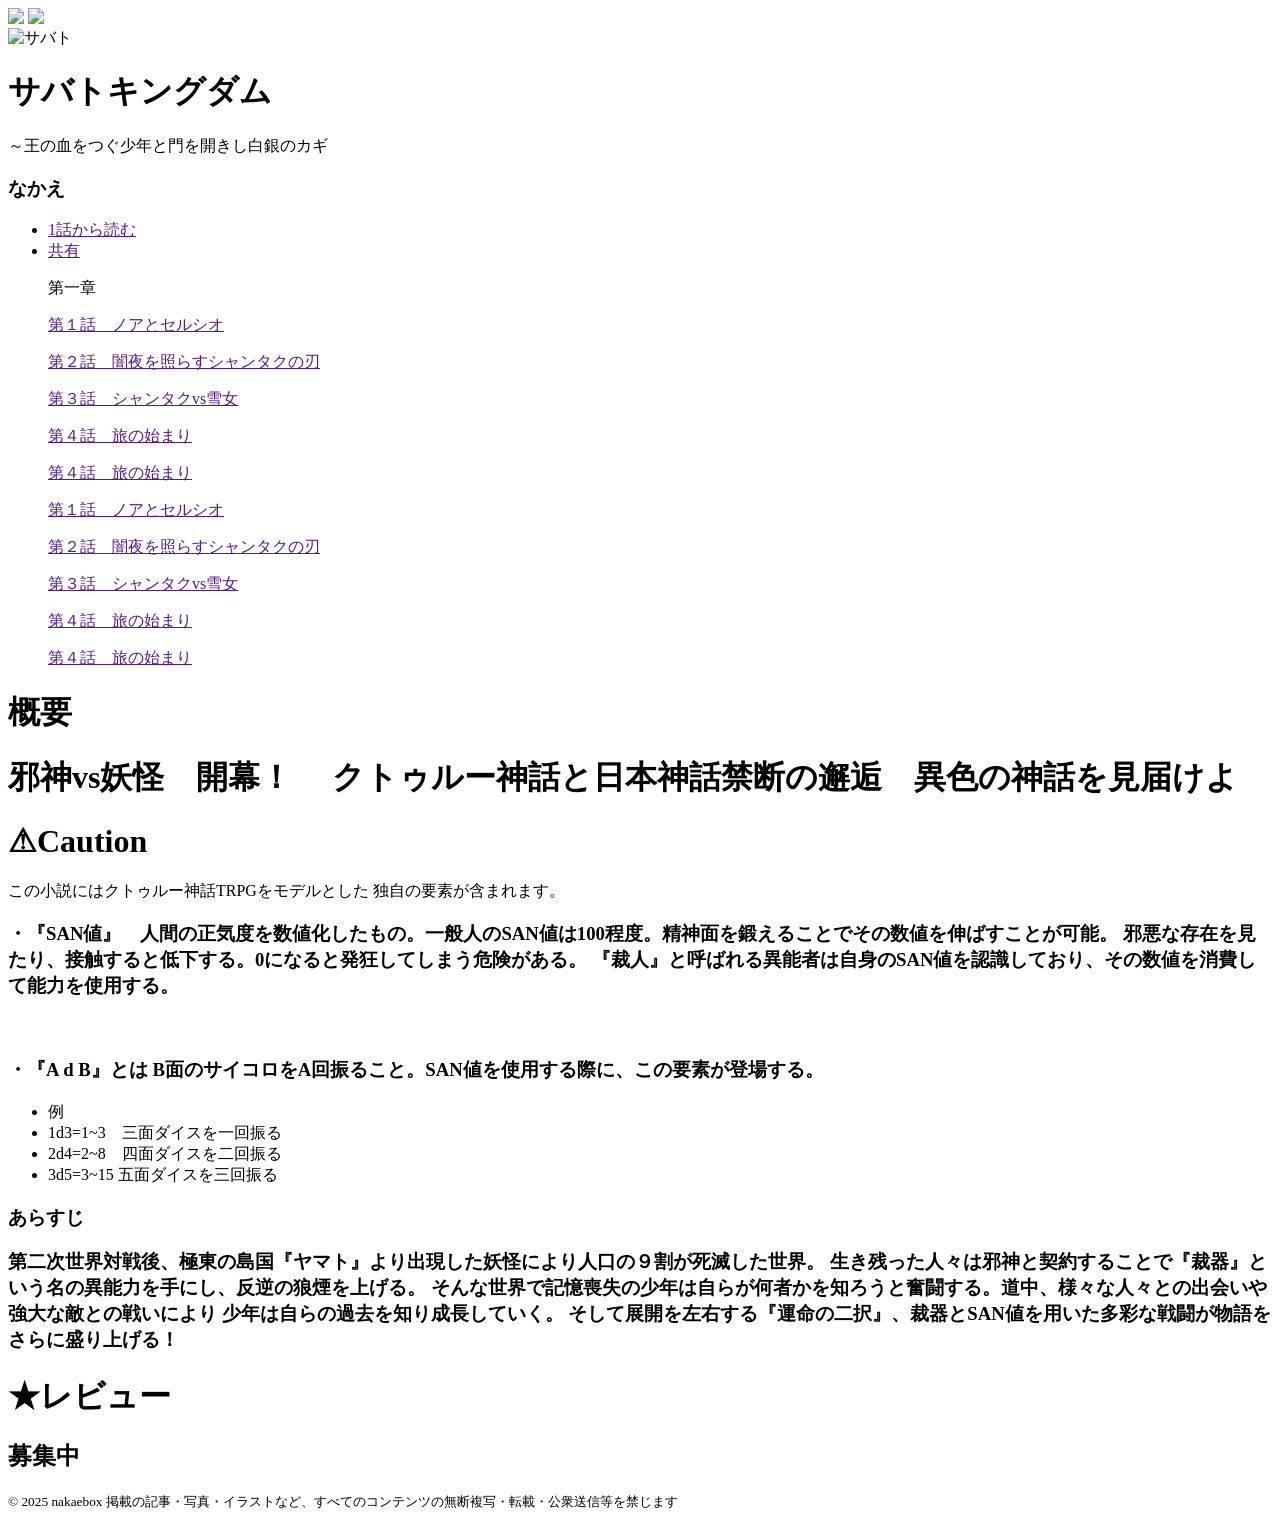
==== index.html @ 2065ab4b "Update index.html" ====
<!DOCTYPE html>
<html>
<html lang="ja">
  <head>
    <meta charset="utf-8">
    <title>サバト　公式</title>
    <link rel="stylesheet" href="csssmart-style1.css">
    <link rel="stylesheet" href="cssspc-style1.css"screen and (min-width: 768px)">
  </head>
  

<body>
  <header>
    <logo class="main-logo">
    <img class="logo-1"  src="elder.png">
    <img class="logo-2"  src="rogored.png">
    </logo>
  
    </header>
  

  <div class="image-container">
    <img src="a7.jpg" alt="サバト"  >
    <h1 class="h-1">サバトキングダム</h1>
    <p  class="h-2">～王の血をつぐ少年と門を開きし白銀のカギ</p>
    <h3>なかえ</h3>
    
    </div>
  <div class="switch-container">
    <ul>
    <li><a href="">1話から読む</a></li>
    <li><a href="">共有</a></li>  
  </ul>
  </div>


    <div class="main-con">
      <ul>
      <p>第一章</p>
      <p><a href="">第１話　ノアとセルシオ</a></p>
      <p><a href="">第２話　闇夜を照らすシャンタクの刃</a></p>
      <p><a href="">第３話　シャンタクvs雪女</a></p>
      <p><a href="">第４話　旅の始まり</a></p>
      <p><a href="">第４話　旅の始まり</a></p>
      <p><a href="">第１話　ノアとセルシオ</a></p>
      <p><a href="">第２話　闇夜を照らすシャンタクの刃</a></p>
      <p><a href="">第３話　シャンタクvs雪女</a></p>
      <p><a href="">第４話　旅の始まり</a></p>
      <p><a href="">第４話　旅の始まり</a></p>

      </ul>
    </div>
  

   <div class=main-section>
  <h1>概要</h1>
<h1 class="san-1">邪神vs妖怪　開幕！　
クトゥルー神話と日本神話禁断の邂逅　異色の神話を見届けよ</h1>
<div class="some-container danger-zone">
  <h1>⚠Caution</h1>
  <p>この小説にはクトゥルー神話TRPGをモデルとした
    独自の要素が含まれます。</p>
 </div>

  <h3 class="san-2">・『SAN値』　人間の正気度を数値化したもの。一般人のSAN値は100程度。精神面を鍛えることでその数値を伸ばすことが可能。
  邪悪な存在を見たり、接触すると低下する。0になると発狂してしまう危険がある。
  『裁人』と呼ばれる異能者は自身のSAN値を認識しており、その数値を消費して能力を使用する。</h3>
  　
  <h3 >・『A d B』とは
  B面のサイコロをA回振ること。SAN値を使用する際に、この要素が登場する。</h3>
  <ul class="san-3" >
  <li>例</li>
  <li>1d3=1~3　三面ダイスを一回振る</li>
  <li>2d4=2~8　四面ダイスを二回振る</li>
  <li>3d5=3~15  五面ダイスを三回振る</li>
  </ul>

  <h3 >あらすじ</h3>
  <h3 class="san-4" >第二次世界対戦後、極東の島国『ヤマト』より出現した妖怪により人口の９割が死滅した世界。
    生き残った人々は邪神と契約することで『裁器』という名の異能力を手にし、反逆の狼煙を上げる。
  そんな世界で記憶喪失の少年は自らが何者かを知ろうと奮闘する。道中、様々な人々との出会いや強大な敵との戦いにより
  少年は自らの過去を知り成長していく。
  そして展開を左右する『運命の二択』、裁器とSAN値を用いた多彩な戦闘が物語をさらに盛り上げる！</h3>
   </div>

  <div class=main-coment>
    <h1><span>★</span>レビュー</h1>
    <h2>募集中</h2>
  </div>

  <footer>
    <ul class="footer-ul">
   
   
    </ul>
    <p><small>&COPY; 2025 nakaebox 掲載の記事・写真・イラストなど、すべてのコンテンツの無断複写・転載・公衆送信等を禁じます</small></p>
  </footer>
  
  
  </body>
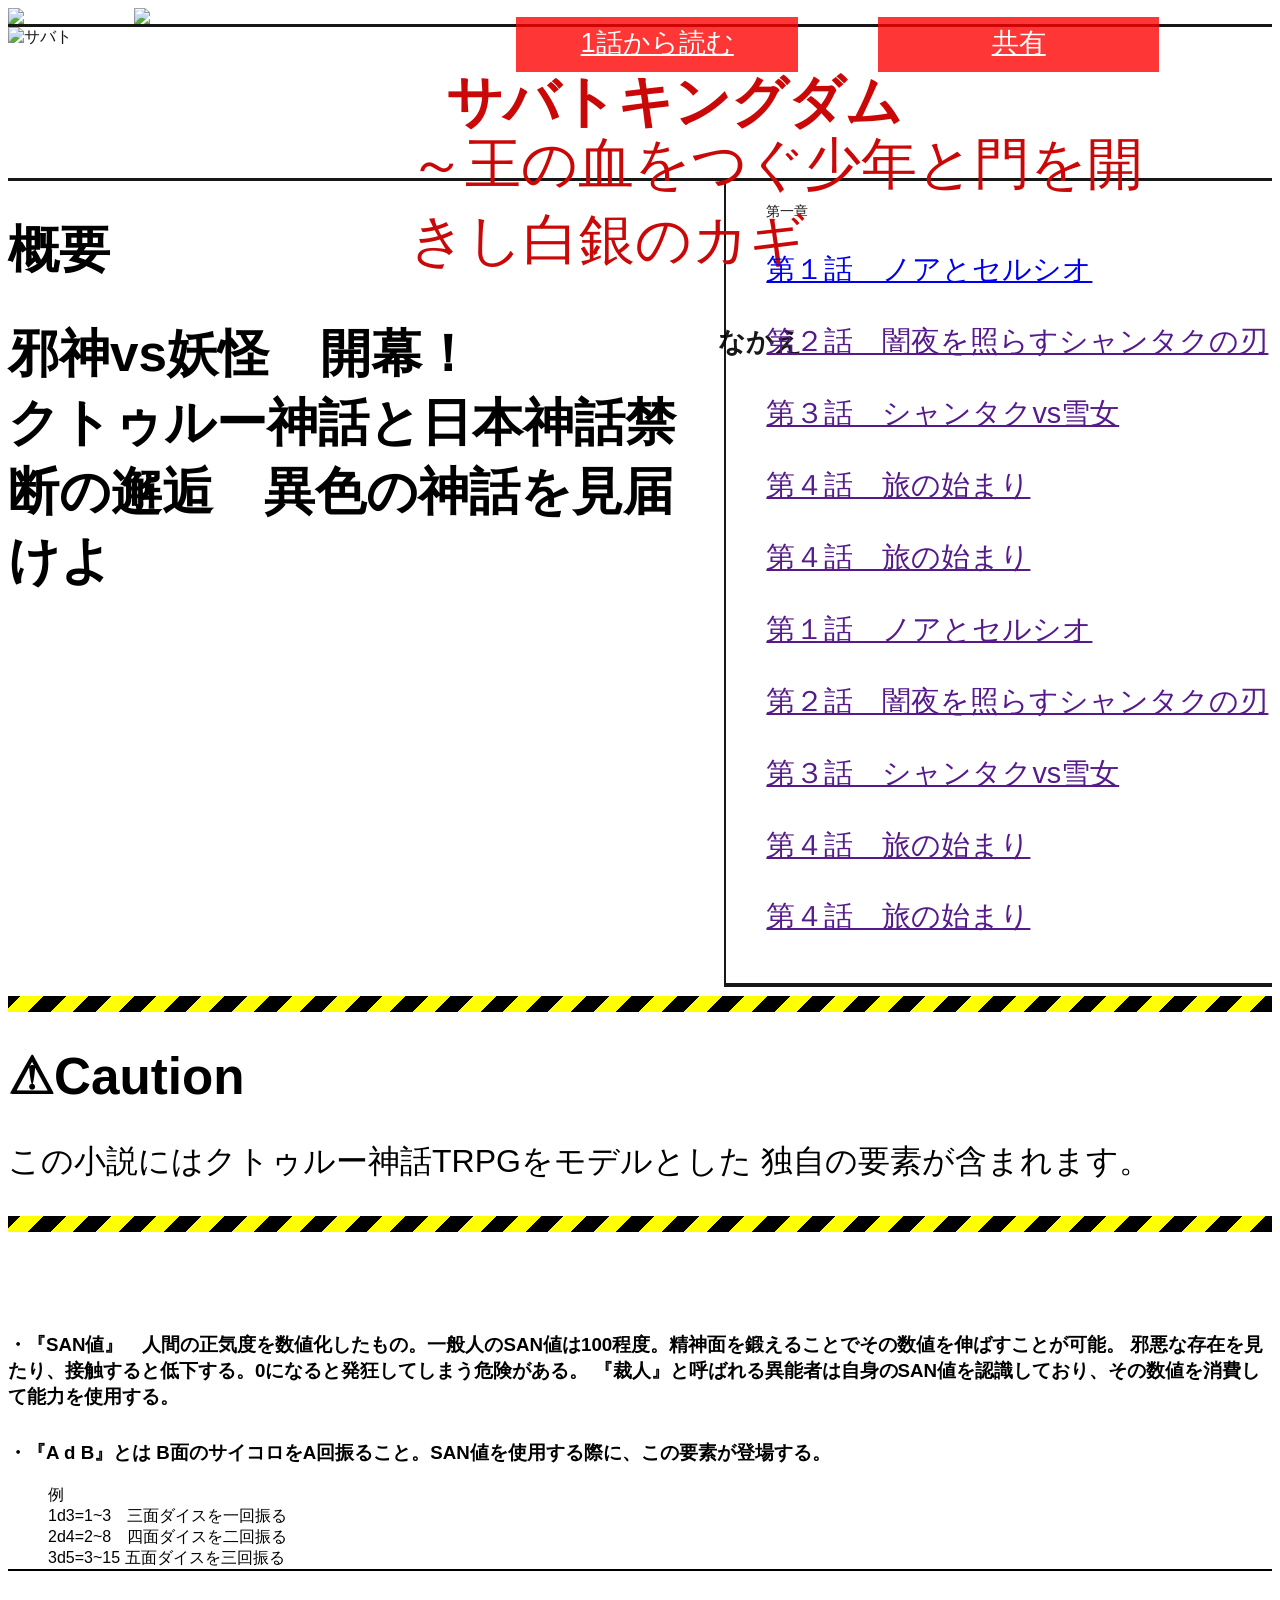
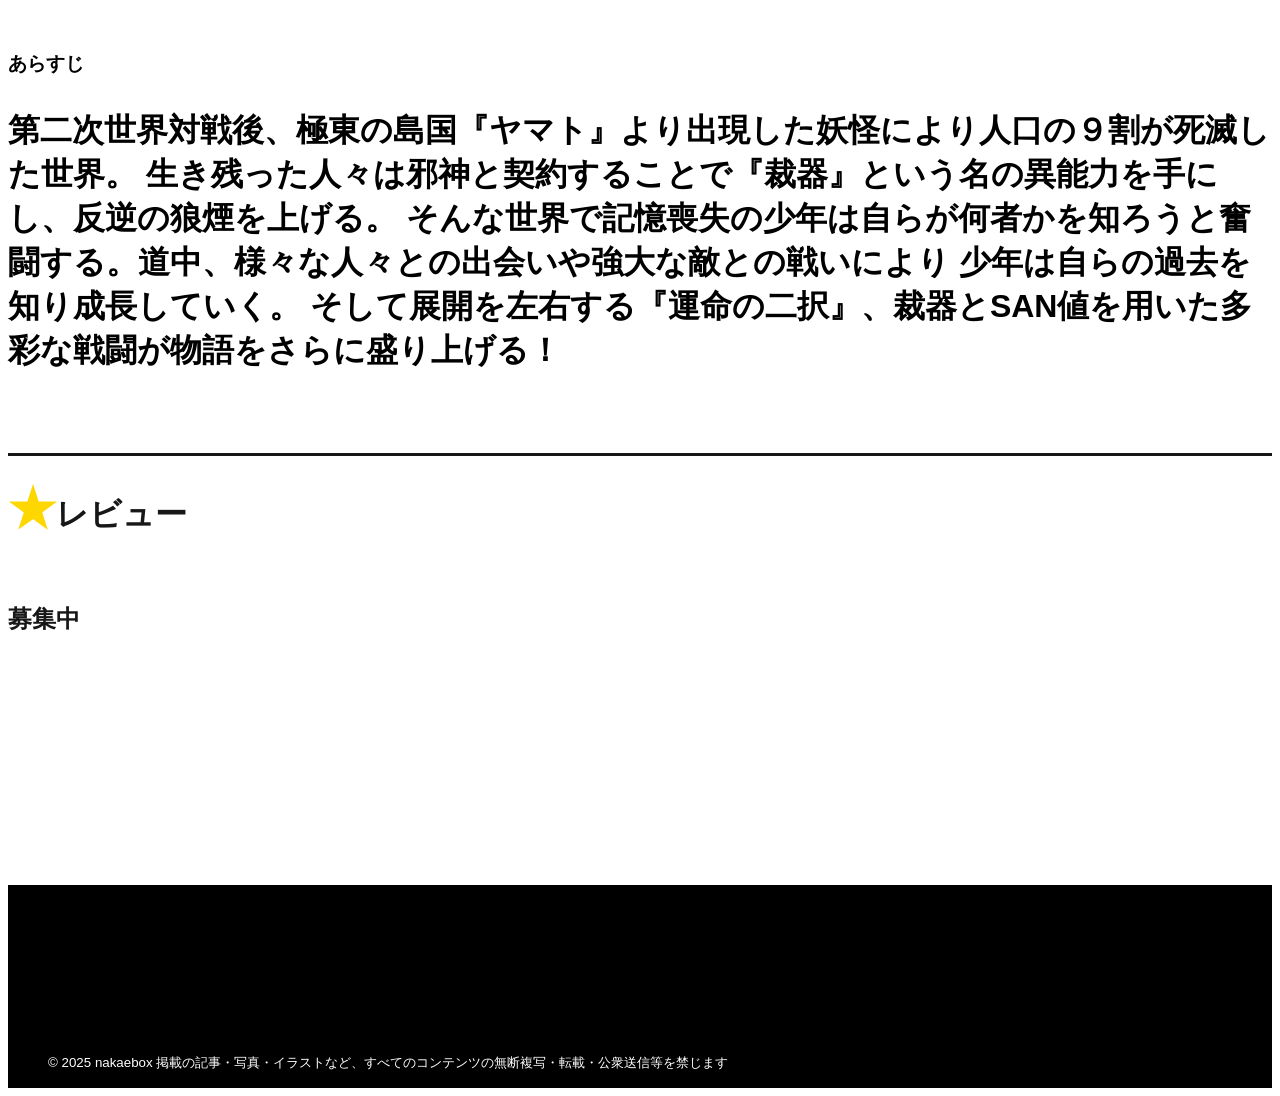
==== commit 09512d9e: "Update index.html" ====
--- a/index.html
+++ b/index.html
@@ -37,7 +37,7 @@
     <div class="main-con">
       <ul>
       <p>第一章</p>
-      <p><a href="">第１話　ノアとセルシオ</a></p>
+      <p><a href="honpen1.html">第１話　ノアとセルシオ</a></p>
       <p><a href="">第２話　闇夜を照らすシャンタクの刃</a></p>
       <p><a href="">第３話　シャンタクvs雪女</a></p>
       <p><a href="">第４話　旅の始まり</a></p>
--- a/csssmart-style1.css
+++ b/csssmart-style1.css
@@ -0,0 +1,133 @@
+@font-face {
+    font-family: 'horror';
+    src: url("g_comichorrorR_freeR.ttf") format("truetype");
+    font-display: swap; 
+    }
+body{background-color:#ffffff8e;
+    background-color: rgb(255, 255, 255);
+    color: rgba(0, 0, 0, 0.911);
+    font-family: 'Noto Sans JP', sans-serif;}
+
+header{border-bottom: solid  ; }
+    .main-logo{display: flex;
+        background-color: #ffffff;
+        }
+    .logo-1{width: 10%;}
+    .logo-2{width:90%;
+        height: auto;}
+
+
+    li{list-style:none;}
+    .image-container{border-bottom: solid;
+    display: flex;}
+    .image-container img{
+    width:40%;
+height: auto;}
+
+.h-1{font-family: 'horror';
+    color: rgb(202, 8, 8);
+    white-space: nowrap;   
+font-size: 350%; }
+    .h-2{font-family: 'horror';
+        color: rgb(202, 8, 8);
+        font-size: 350%;
+    width: 70%;
+   
+    margin: -240px;
+position: relative;
+bottom: -340px;
+right: 20%;}  
+
+.image-container h3{white-space: nowrap;
+     position: relative;
+  top: 270px;
+  font-size: 170%;
+  left: -470px;
+}
+
+    .switch-container ul{ display: flex;}    
+    .switch-container li{background-color: #ff0000c9;
+        width: 23%;
+        height: 55px;
+    
+        margin:40px ;
+        position: relative;
+     left: 35%;
+     top: -220px;
+     text-align: center;
+}
+.switch-container a{color: #ffffff;
+    font-size: 170%;
+  position: relative;
+  top: 8px;
+}
+
+
+
+.main-con ul{ float: right;
+    margin-top: -165px;
+    
+    width: 40%;
+    height: 800px;
+line-height: 2;
+border-left: solid 2px;
+border-bottom: solid 4px;
+overflow: scroll;
+scrollbar-width: auto;
+}
+
+.main-con p{font-size: 90%;}
+.main-con a{ position : relative ;
+ font-size: 200%;
+    z-index: 30;  }
+
+
+.main-section h1{
+    color: rgb(0, 0, 0);
+    white-space: pre-wrap;
+    font-size: 320%;}
+    
+  .san-1{margin-bottom: 400px;}
+
+.main-section {  color: rgb(0, 0, 0);
+    margin-top: -150px;
+    position: relative;
+;}
+.danger-zone::before,
+.danger-zone::after {
+
+ content: "";
+ display: block;
+ height: 1em;
+ background: repeating-linear-gradient(
+  -45deg,
+  black,
+  black 1em,
+  yellow 1em,
+  yellow 2em
+ );
+}
+.danger-zone p{font-size: 200%;}
+
+.san-2{margin-top: 100px;
+margin-bottom: -10px;}
+.san-3{border-bottom: solid 2px;
+margin-bottom: 80px;}
+.san-4{margin-bottom: 80px;
+font-size: 200%;}
+
+.main-coment{ border-top: solid;
+margin-bottom: 250px;}
+.main-coment h2{padding-top: 40px;}
+span{color: gold;
+font-size: 150%;}
+
+footer{border-top: solid  ;
+    border-color:rgb(0, 0, 0);
+    background-color: black;
+height: 200px;
+color: #ffffff;
+display: flex;
+align-items: flex-end}
+
+
